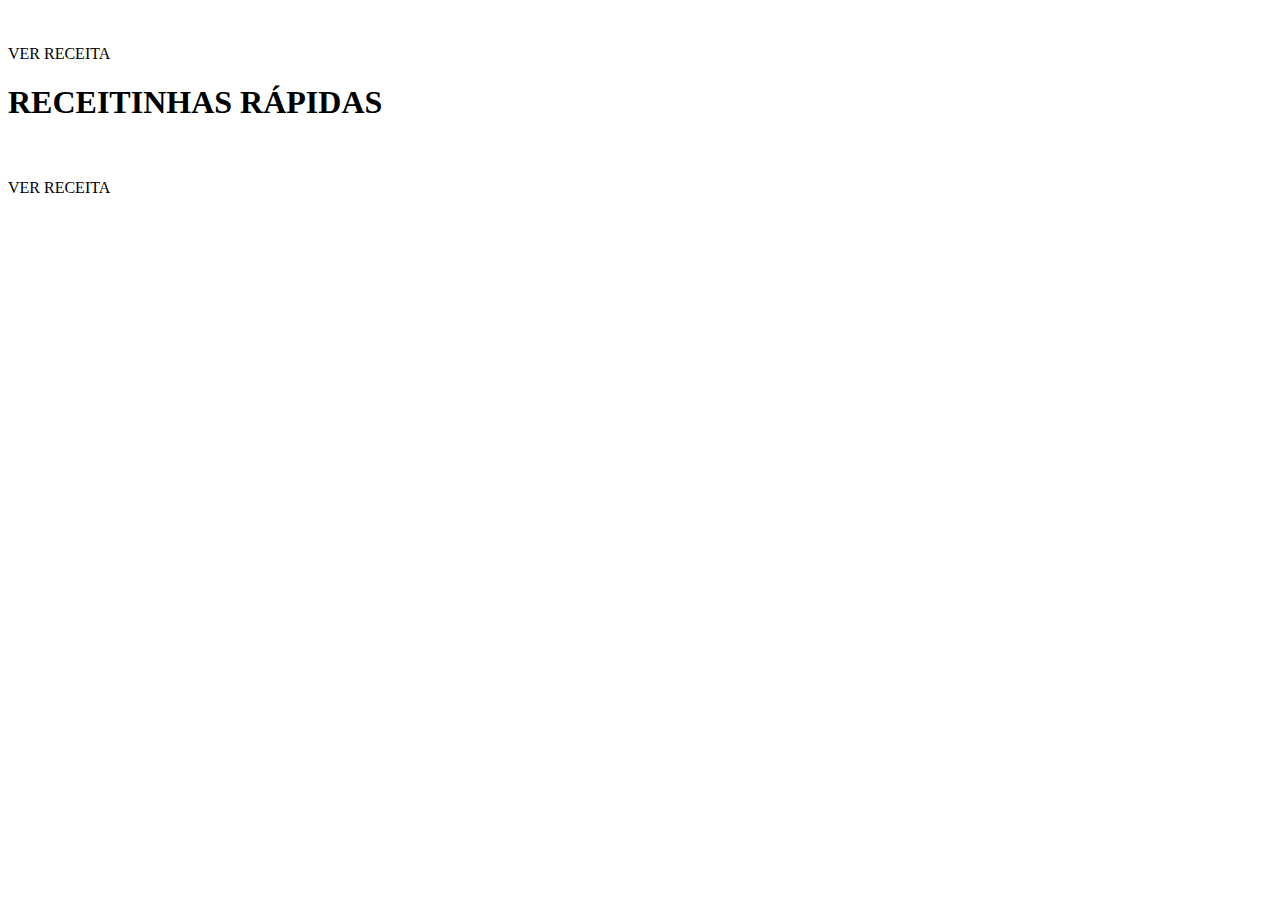
==== src/main/resources/templates/index.html @ 494ee9cf "Configuração e Visualização Aside" ====
<!DOCTYPE html>
<html lang="en">
<head>
  <meta charset="UTF-8">
  <title>Receitas</title>
  <meta name="viewport" content="width=device-width, initial-scale=1.0">
  <link th:href="@{/css/index.css}" rel="stylesheet">
  <link th:href="@{/css/pag-inicial.css}" rel="stylesheet">
  <link rel="preconnect" href="https://fonts.googleapis.com">
  <link rel="preconnect" href="https://fonts.gstatic.com" crossorigin>
  <link href="https://fonts.googleapis.com/css2?family=Roboto:wght@400;500;700&display=swap" rel="stylesheet">
</head>
<body>
  <div th:replace="~{cabecalho :: cabecalho}"></div>
  <main class="pag-inicial">
     <section>
      <article th:each="receita : ${receitas}">
         <a th:href="${'receitas/' + receita.id}">
            <picture>
               <img th:src="${receita.link_img}" />
            </picture>
            <div class="info">
               <p class="category" th:text="${receita.categoria}"></p>
               <h3 th:text="${receita.nome}"></h3>
               <span>VER RECEITA</span>
            </div>
         </a>
      </article>
   </section>
     <aside>
         <h1>RECEITINHAS RÁPIDAS</h1>
         <article th:each="aside : ${asides}">
            <a th:href="@{/receitas/aside.id}">
               <picture>
                  <img th:src="${aside.link_img}" />
               </picture>
               <div class="info">
                  <p class="category" th:text="${aside.categoria}"></p>
                  <h3 th:text="${aside.nome}"></h3>
                  <span>VER RECEITA</span>
               </div>
            </a>
         </article>
     </aside> 
  </main>
  <!-- <div th:replace="~{construcao :: construcao}"></div> -->
  <!-- <h1 th:if="${param.categoria}"> Em Breve, muitas receitas na categoria de <span th:text="${param.categoria}"></span></h1> -->
  
</body>
</html>
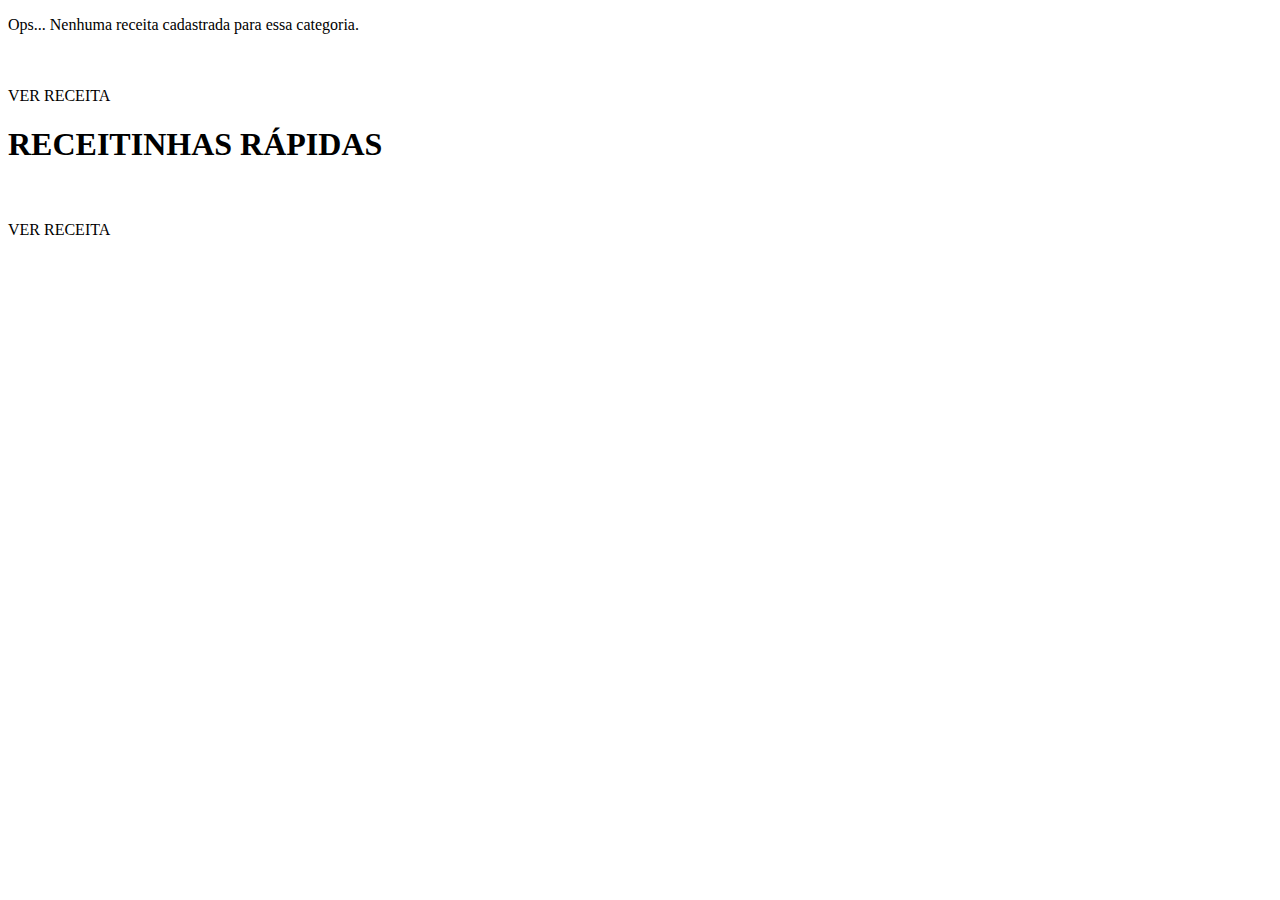
==== commit 6e8e4074: "Adição mensagem sem receita cadastrada" ====
--- a/src/main/resources/templates/index.html
+++ b/src/main/resources/templates/index.html
@@ -1,5 +1,5 @@
 <!DOCTYPE html>
-<html lang="en">
+<html lang="pt">
 <head>
   <meta charset="UTF-8">
   <title>Receitas</title>
@@ -14,8 +14,14 @@
   <div th:replace="~{cabecalho :: cabecalho}"></div>
   <main class="pag-inicial">
      <section>
+
+       <div th:if="${receitas.isEmpty()}">
+         <p>Ops... Nenhuma receita cadastrada para essa categoria.</p>
+       </div>
+
+
       <article th:each="receita : ${receitas}">
-         <a th:href="${'receitas/' + receita.id}">
+         <a th:href="${'/receitas/' + receita.id}">
             <picture>
                <img th:src="${receita.link_img}" />
             </picture>
@@ -30,7 +36,7 @@
      <aside>
          <h1>RECEITINHAS RÁPIDAS</h1>
          <article th:each="aside : ${asides}">
-            <a th:href="@{/receitas/aside.id}">
+            <a th:href="${'/receitas/' + aside.id}">
                <picture>
                   <img th:src="${aside.link_img}" />
                </picture>
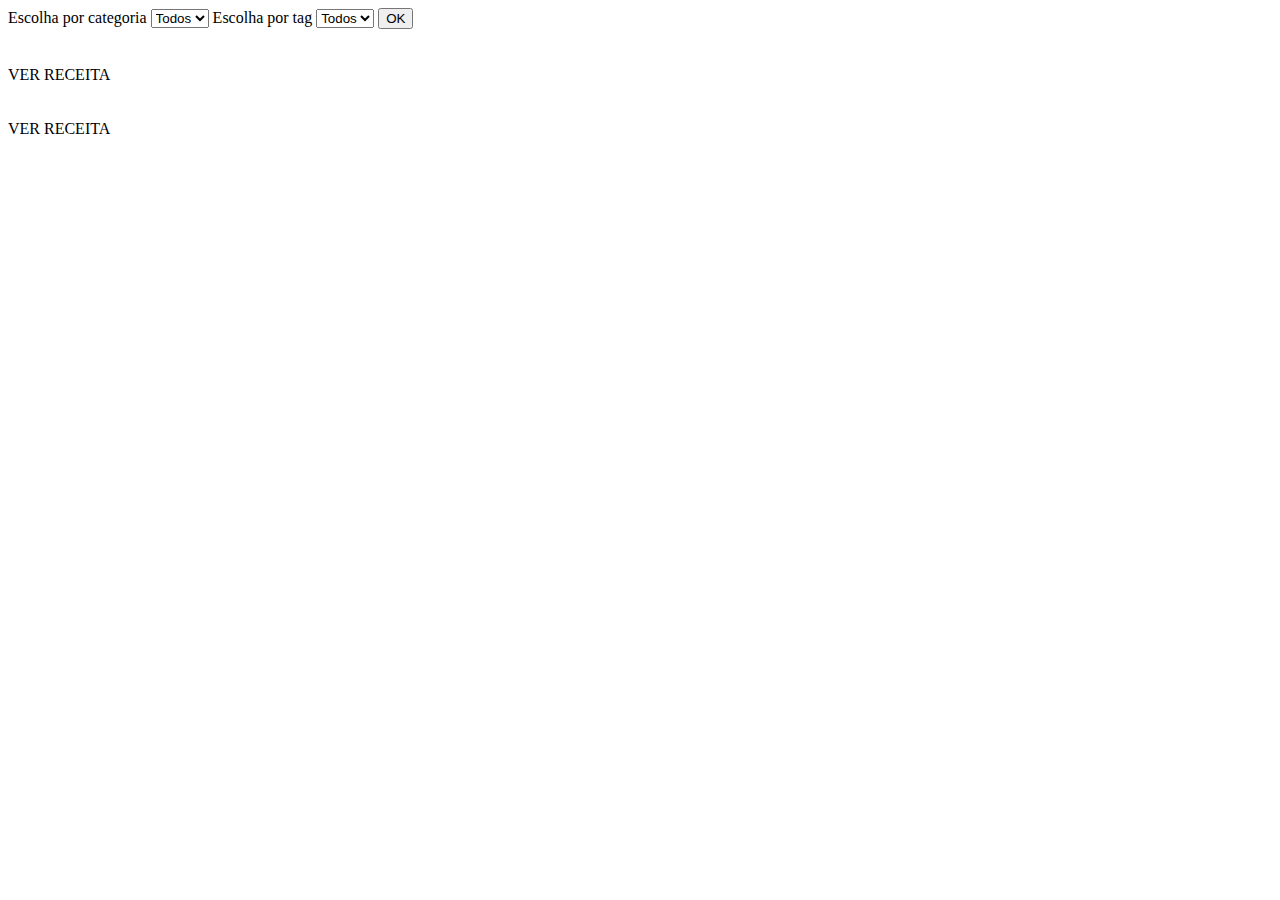
==== commit 1db87de1: "Busca com filtros" ====
--- a/src/main/resources/templates/index.html
+++ b/src/main/resources/templates/index.html
@@ -11,15 +11,28 @@
   <link href="https://fonts.googleapis.com/css2?family=Roboto:wght@400;500;700&display=swap" rel="stylesheet">
 </head>
 <body>
+
   <div th:replace="~{cabecalho :: cabecalho}"></div>
+   
+   <form action="#" th:action="@{/busca}" th:object="${buscar}" method="post">
+
+      <label for="categoria"> Escolha por categoria </label>
+      <select name="categoria" id="categoria">
+         <option id="tdCat" value="0">Todos</option>
+         <option th:each="comboCat : ${comboCats}" th:value="${comboCat.id}" th:text="${comboCat.nome}"></option>
+      </select>
+
+      <label for="tags"> Escolha por tag </label>
+      <select name="tags" id="tags">
+         <option id="tdTag" value="0">Todos</option>
+         <option th:each="comboTag : ${comboTags}" th:value="${comboTag.id}" th:text="${comboTag.nome}"></option>
+      </select>
+
+      <button id="Botao">OK</button>
+
+   </form>
   <main class="pag-inicial">
      <section>
-
-       <div th:if="${receitas.isEmpty()}">
-         <p>Ops... Nenhuma receita cadastrada para essa categoria.</p>
-       </div>
-
-
       <article th:each="receita : ${receitas}">
          <a th:href="${'/receitas/' + receita.id}">
             <picture>
@@ -32,8 +45,20 @@
             </div>
          </a>
       </article>
+      <article th:each="receitaTag : ${receitasTag}">
+         <a th:href="${'/receitas/' + receitaTag.id}">
+            <picture>
+               <img th:src="${receitaTag.link_img}" />
+            </picture>
+            <div class="info">
+               <p class="category" th:text="${receitaTag.categoria}"></p>
+               <h3 th:text="${receitaTag.nome}"></h3>
+               <span>VER RECEITA</span>
+            </div>
+         </a>
+      </article>
    </section>
-     <aside>
+     <!--<aside>
          <h1>RECEITINHAS RÁPIDAS</h1>
          <article th:each="aside : ${asides}">
             <a th:href="${'/receitas/' + aside.id}">
@@ -47,7 +72,7 @@
                </div>
             </a>
          </article>
-     </aside> 
+     </aside> -->
   </main>
   <!-- <div th:replace="~{construcao :: construcao}"></div> -->
   <!-- <h1 th:if="${param.categoria}"> Em Breve, muitas receitas na categoria de <span th:text="${param.categoria}"></span></h1> -->
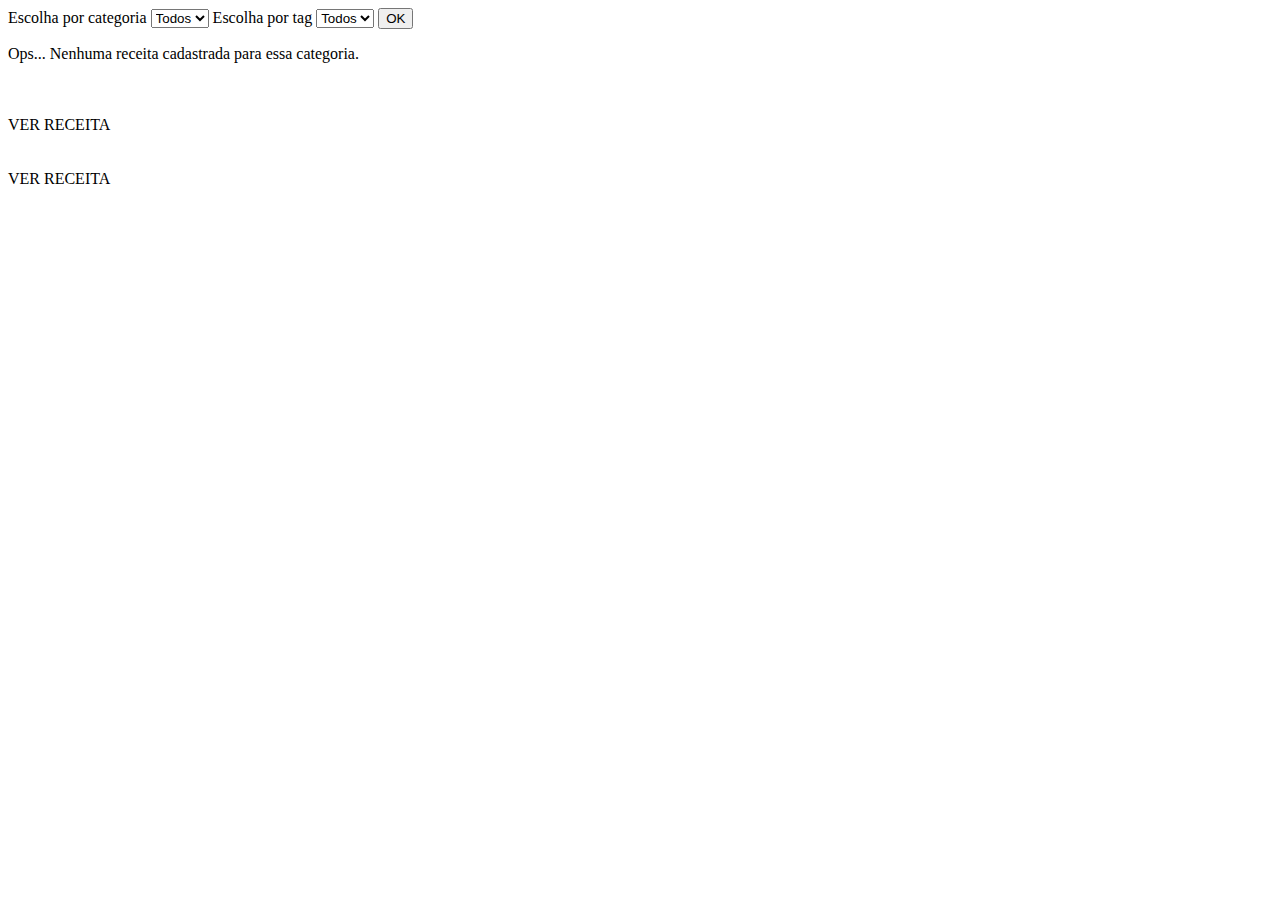
==== commit e4c0de15: "Merge pull request #2 from enzocsantos18/Search" ====
--- a/src/main/resources/templates/index.html
+++ b/src/main/resources/templates/index.html
@@ -14,25 +14,32 @@
 
   <div th:replace="~{cabecalho :: cabecalho}"></div>
    
-   <form action="#" th:action="@{/busca}" th:object="${buscar}" method="post">
+  <form action="#" th:action="@{/busca}" th:object="${buscar}" method="post" class="send">
 
-      <label for="categoria"> Escolha por categoria </label>
-      <select name="categoria" id="categoria">
-         <option id="tdCat" value="0">Todos</option>
-         <option th:each="comboCat : ${comboCats}" th:value="${comboCat.id}" th:text="${comboCat.nome}"></option>
-      </select>
+   <label for="categoria"> Escolha por categoria </label>
+   <select name="categoria" id="categoria">
+      <option id="tdCat" value="0">Todos</option>
+      <option th:each="comboCat : ${comboCats}" th:value="${comboCat.id}" th:text="${comboCat.nome}"></option>
+   </select>
 
-      <label for="tags"> Escolha por tag </label>
-      <select name="tags" id="tags">
-         <option id="tdTag" value="0">Todos</option>
-         <option th:each="comboTag : ${comboTags}" th:value="${comboTag.id}" th:text="${comboTag.nome}"></option>
-      </select>
+   <label for="tags"> Escolha por tag </label>
+   <select name="tags" id="tags">
+      <option id="tdTag" value="0">Todos</option>
+      <option th:each="comboTag : ${comboTags}" th:value="${comboTag.id}" th:text="${comboTag.nome}"></option>
+   </select>
 
-      <button id="Botao">OK</button>
+   <button id="Botao">OK</button>
 
    </form>
+
   <main class="pag-inicial">
      <section>
+
+       <div th:if="${receitas.isEmpty()}">
+         <p>Ops... Nenhuma receita cadastrada para essa categoria.</p>
+       </div>
+
+
       <article th:each="receita : ${receitas}">
          <a th:href="${'/receitas/' + receita.id}">
             <picture>
